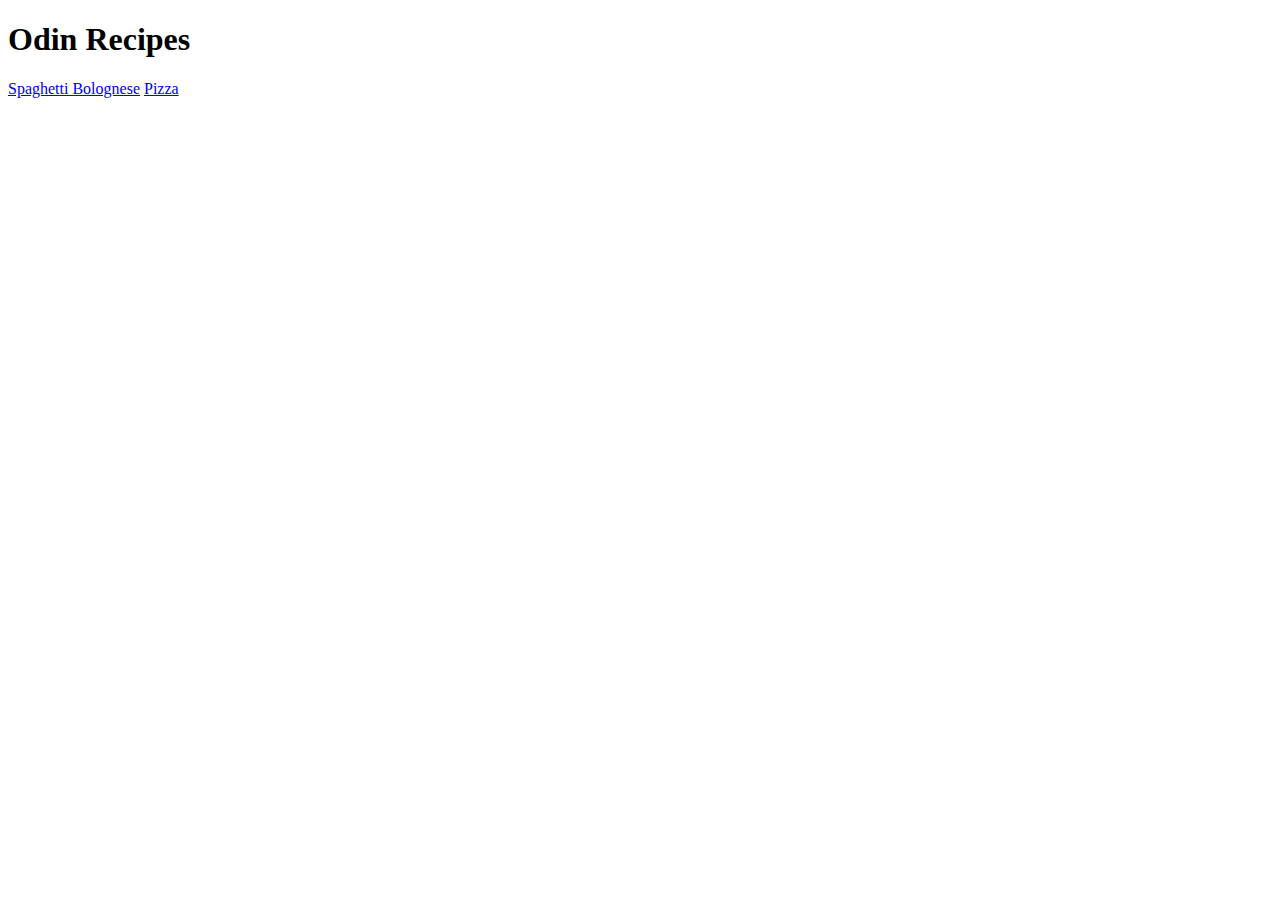
==== index.html @ f2b1ff7a "add information to recipe pages and links from index.html" ====
<!DOCTYPE html>
<html lang="en">
  <head>
    <meta charset="utf-8">
    <title></title>
  </head>

  <body>
    <h1>Odin Recipes</h1>
    <a href="recipes/bolognese.html">Spaghetti Bolognese</a>
    <a href="recipes/pizza.html">Pizza</a>
  </body>


</html>
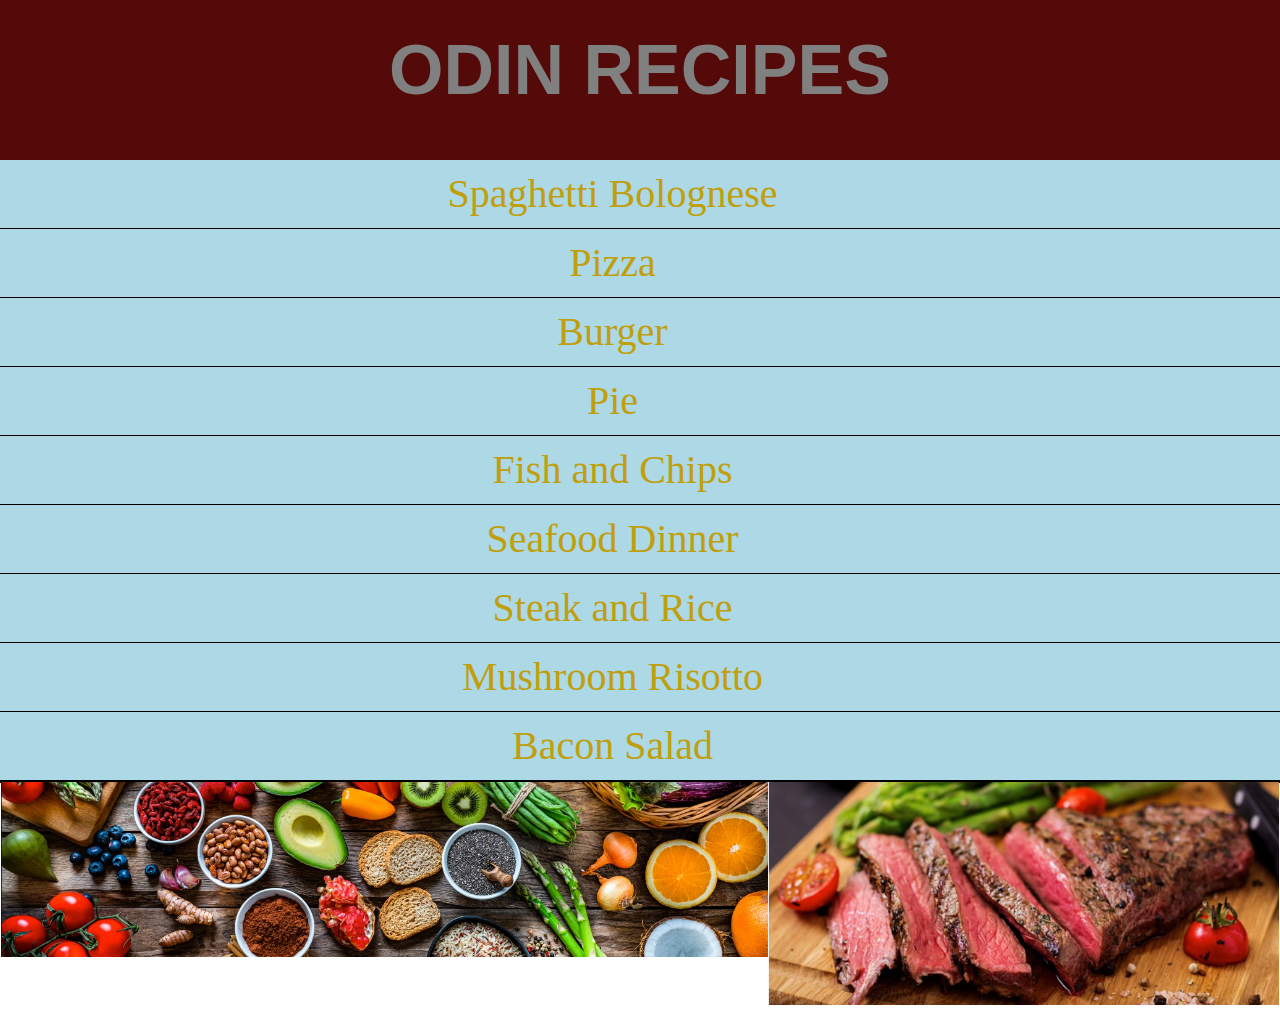
==== commit 07f6f30e: "add css and some styles to the html file" ====
--- a/index.html
+++ b/index.html
@@ -2,13 +2,35 @@
 <html lang="en">
   <head>
     <meta charset="utf-8">
-    <title></title>
+    <title>Odin Recipes</title>
+    <link rel="stylesheet" href="style.css">
   </head>
 
   <body>
-    <h1>Odin Recipes</h1>
-    <a href="recipes/bolognese.html">Spaghetti Bolognese</a>
-    <a href="recipes/pizza.html">Pizza</a>
+  <div class="container">
+   
+  <h1 id="main-header"> ODIN RECIPES</h1>
+
+  <div class="meals">
+    <ul>
+      <li><a href="recipes/bolognese.html">Spaghetti Bolognese</a></li>
+      <li><a href="recipes/pizza.html">Pizza</a></li>
+      <li><a href="#">Burger</a></li>
+      <li><a href="#">Pie</a></li>
+      <li><a href="#">Fish and Chips</a></li>
+      <li><a href="#">Seafood Dinner</a></li>
+      <li><a href="#">Steak and Rice</a></li>
+      <li><a href="#">Mushroom Risotto</a></li>
+      <li><a href="#">Bacon Salad</a></li>
+    </ul>
+  </div>
+  </div> <!-- container -->
+  <div class="footer">
+
+    <img class="leftimg" src="images/footer.png">
+    <img class="rightimg" src="images/steak.png">
+
+  </div>
   </body>
 
 
--- a/style.css
+++ b/style.css
@@ -0,0 +1,69 @@
+*{
+    padding: 0px;
+    margin: 0px;
+
+}
+.container{
+    margin-top:-50px;
+
+
+}
+#main-header{
+    color:grey;
+    font-size: 70px;
+    text-align: center;
+    background-color: rgb(85, 10, 10);
+    padding:50px;
+
+}
+h1{
+    font-family: Arial, Helvetica, sans-serif;
+    margin-top:30px;
+
+}
+.meals{
+    line-height: 3em;
+    background-color: lightblue;
+
+}
+.meals li{
+    padding:10px;
+    padding-right:65px;
+    text-align: center;
+    list-style-type: none;
+    border-bottom: 0.5px solid;
+    font-size: 40px;
+   
+}
+
+.meals li:hover{
+    color:white;
+}
+
+
+a{
+    text-decoration: none;
+    color:rgb(192, 159, 13);
+}
+
+a:hover{
+    color:rgb(85, 10, 10);
+    font-weight:bold;
+}
+.footer{
+    border:0.5px solid;
+    padding:0;
+    
+    
+}
+.leftimg{
+    float:left;
+    box-sizing:border-box;
+    width:60%;
+}
+
+.rightimg{
+    float:right;
+    box-sizing:border-box;
+    width:40%;
+}